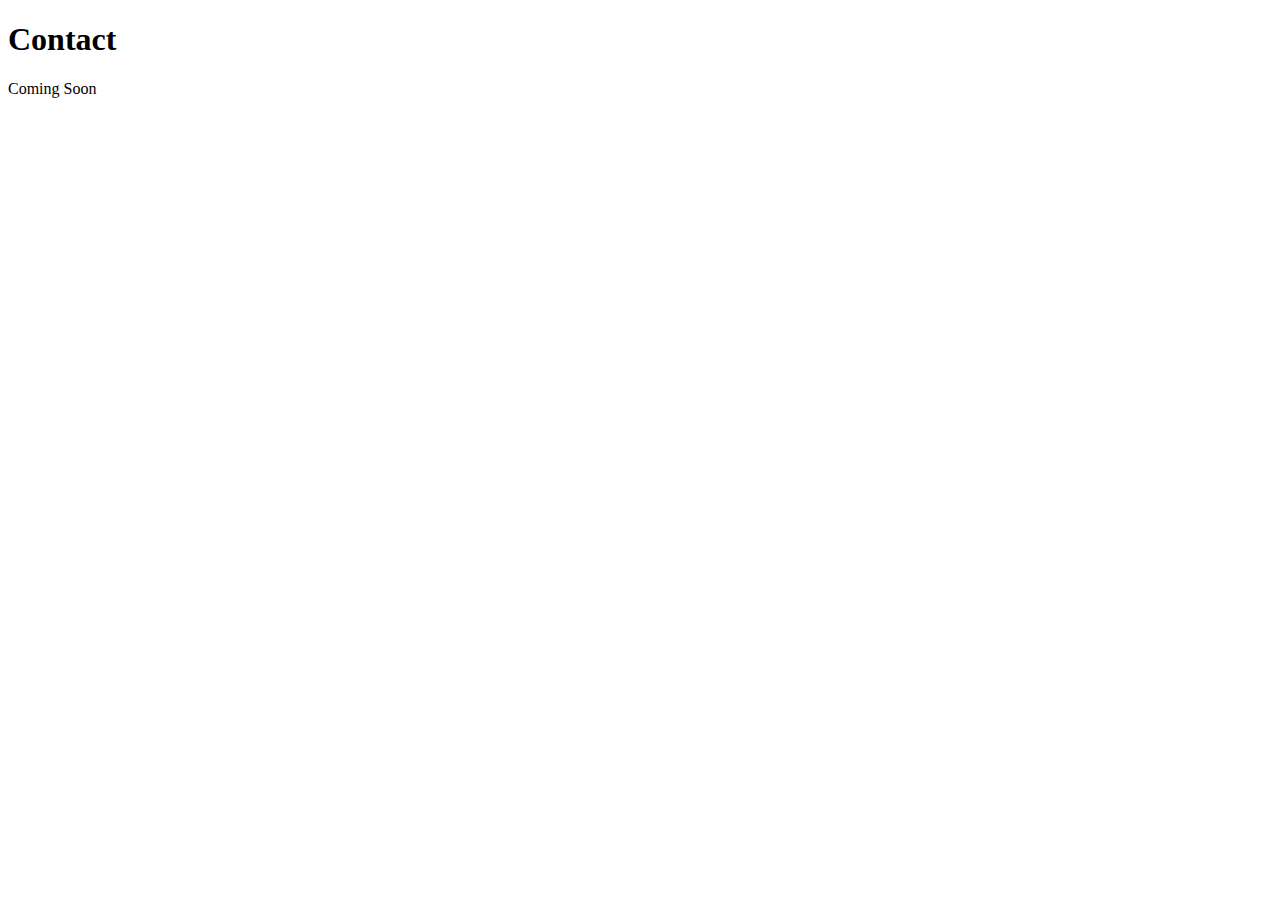
==== contact.html @ 25e9e4c0 "Add files via upload" ====
<!DOCTYPE html>
<html lang="en">
  <head>
    <meta charset="UTF-8" />
    <meta name="viewport" content="width=device-width, initial-scale=1.0" />
    <title>Document</title>
  </head>
  <body>
    <h1>Contact</h1>
    <p>Coming Soon</p>
  </body>
</html>
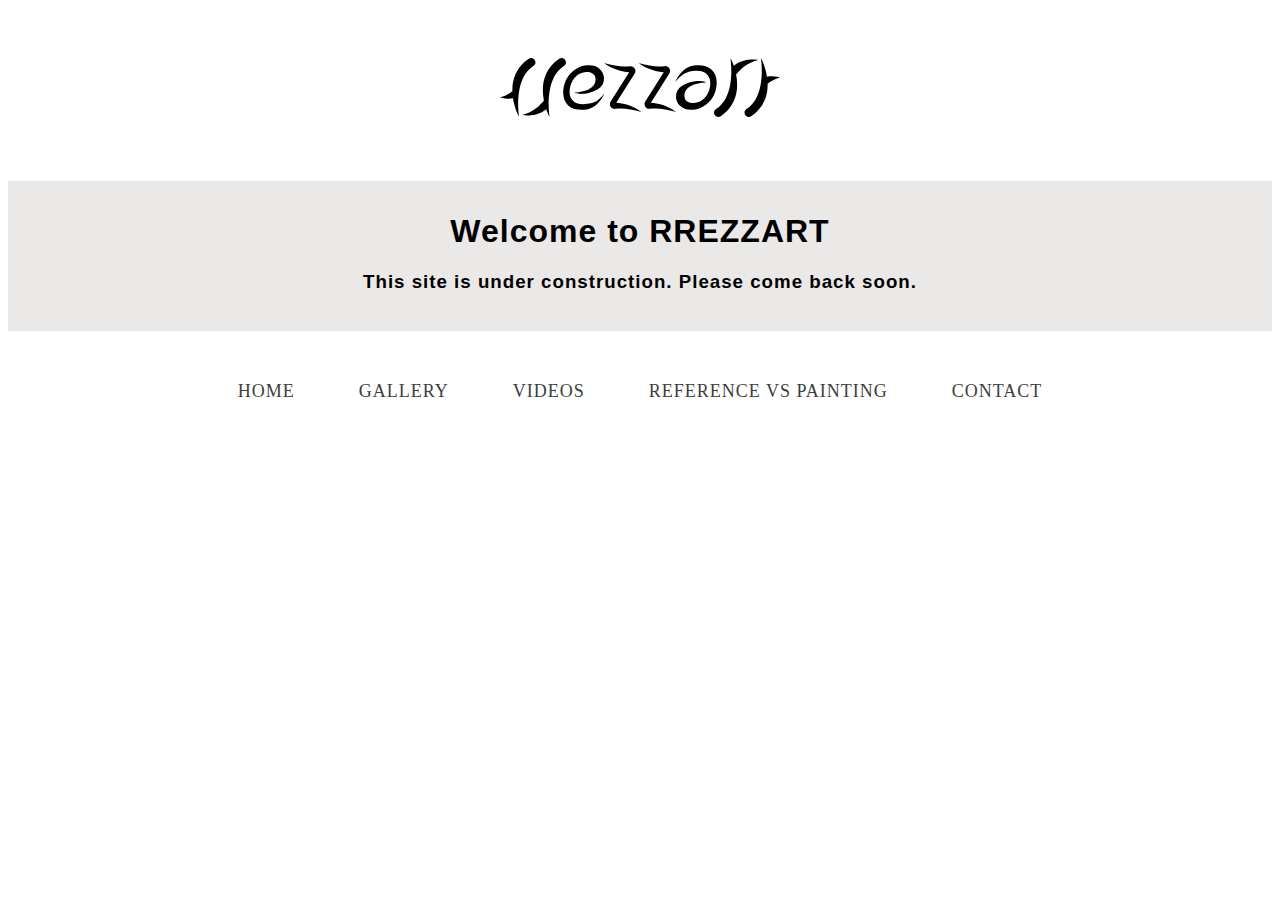
==== commit 896c02e0: "Add files via upload" ====
--- a/contact.html
+++ b/contact.html
@@ -1,12 +1,32 @@
 <!DOCTYPE html>
 <html lang="en">
-  <head>
-    <meta charset="UTF-8" />
-    <meta name="viewport" content="width=device-width, initial-scale=1.0" />
-    <title>Document</title>
-  </head>
-  <body>
-    <h1>Contact</h1>
-    <p>Coming Soon</p>
-  </body>
-</html>
+<head>
+    <meta charset="UTF-8">
+    <meta name="viewport" content="width=device-width, initial-scale=1.0">
+    <link rel="stylesheet" href="css/styles.css">
+    <title>RREZZART</title>
+    <div class="logo"><a href="https://rrezzart.com"> <img src="img/rrezzart-black.svg" alt="RREZZART Logo"> </a></div>
+
+
+
+
+</head>
+<body>
+    <div class="welcome">
+        <h1>Welcome to RREZZART</h1>
+        <h3>This site is under construction. Please come back soon.</h3>  
+    </div>
+  
+<div class="nav-block">
+
+    <nav class="navbar">
+        <ul>
+             <li><a href="index.html"></a>HOME</li>
+             <li><a href="gallery.html"></a>GALLERY</li>
+             <li><a href="videos.html"></a>VIDEOS</li>
+             <li><a href="rvp.html"></a>REFERENCE VS PAINTING</li>
+             <li><a href="contact.html"></a>CONTACT</li>
+
+
+
+</div>--- a/css/styles.css
+++ b/css/styles.css
@@ -0,0 +1,91 @@
+.logo {
+    display: block;
+    margin: auto;
+    width: 280px;
+    padding-top: 50px;
+    padding-bottom: 50px;
+}
+
+.logo:hover {
+    cursor: pointer;
+}
+
+.welcome {
+    font-family: Arial, Helvetica, sans-serif;
+    text-align: center;
+    background-color: rgb(235, 232, 232);
+    height: 130px;
+    padding-top: 10px;
+    padding-bottom: 10px;
+    margin-top: 10px;
+    margin-bottom: 10px;
+    letter-spacing: 1px;
+}
+
+.navbar ul {
+    list-style: none;
+    padding: 0px;
+    margin-right: 0px;
+    text-align: center;
+}
+
+.nav-block {
+    align-items: center;
+    margin-top: 50px;
+}
+
+.navbar li {
+    list-style: none;
+    display: inline-block;
+    font-size: 18px;
+    padding-right: 30px;
+    padding-left: 30px;
+    padding-bottom: 40px;
+    color: rgb(61, 61, 61);
+    letter-spacing: 1px;
+}
+
+.navbar li:hover {
+    color: rgb(2, 151, 177);
+    cursor: pointer;
+}
+
+.social-media {
+
+    display: inline-block;
+    position: relative;
+    top: 50%;
+    left: 50%;
+    transform: translate(-50%, -50%);
+}
+
+.instagram,
+.facebook,
+.youtube {
+    margin-top: 150px;
+    width: 60px;
+    display: inline-block;
+    padding: 40px;
+
+}
+
+.instagram:hover {
+    opacity: 0.8;
+}
+
+.facebook:hover {
+    opacity: 0.8;
+}
+
+
+.youtube:hover {
+    opacity: 0.8;
+}
+
+p {
+    text-align: center;
+    margin-top: 50px;
+    letter-spacing: 1px;
+    color: rgb(61, 61, 61);
+    font-size: 20px;
+}